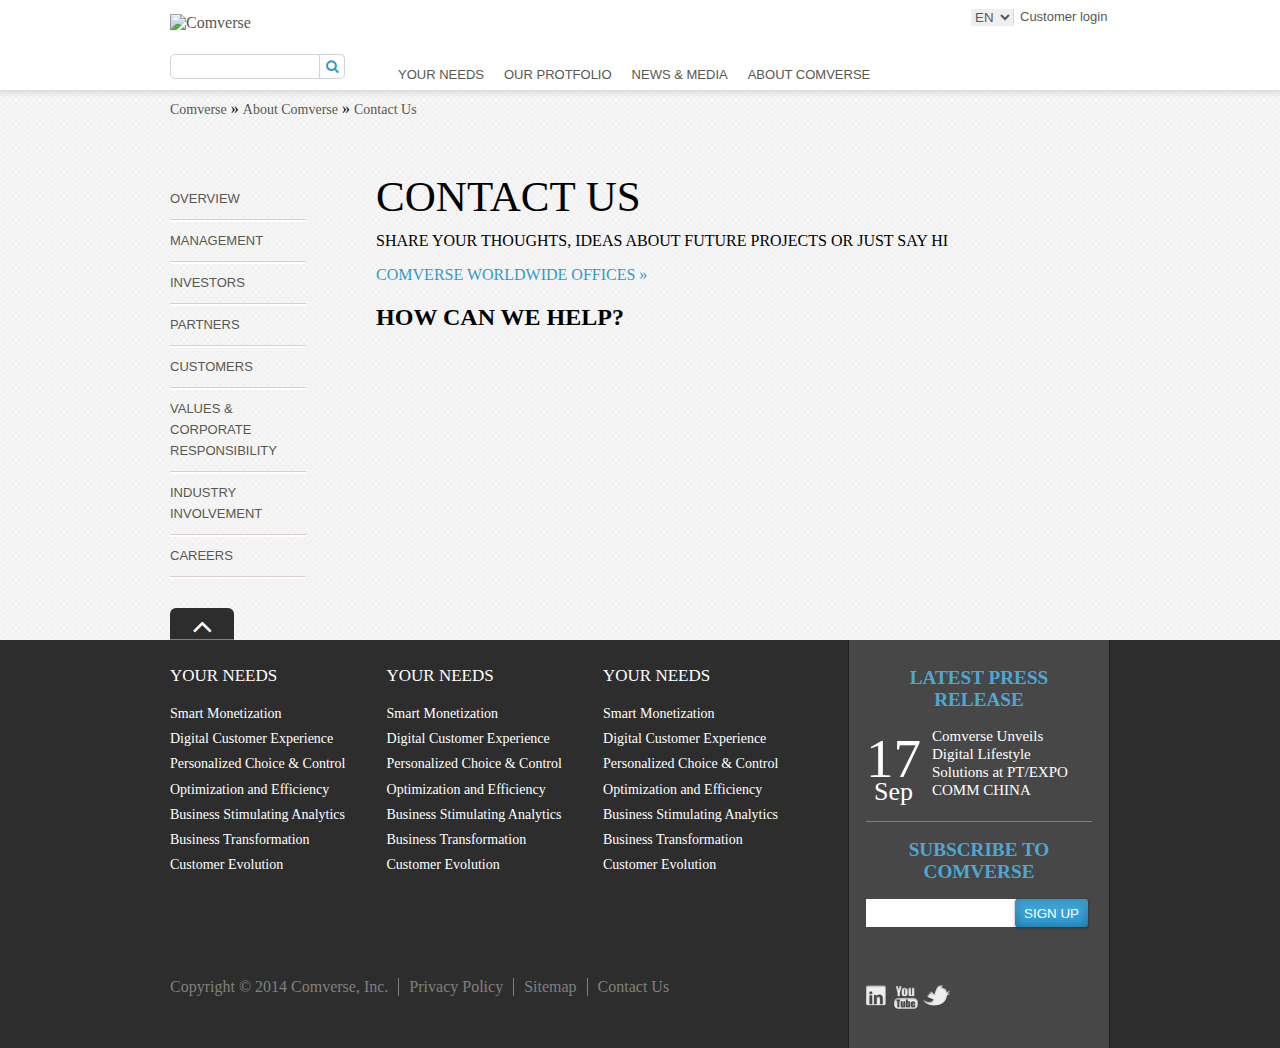
==== contact-us.html @ 73f418d3 "Add contact-up page" ====
<!DOCTYPE html>
<html lang="en">
<head>
	<meta charset="UTF-8">
	<title>Comverse | Contact Us</title>
	<link rel="stylesheet" href="css/main.css">
	<link href="http://maxcdn.bootstrapcdn.com/font-awesome/4.2.0/css/font-awesome.min.css" rel="stylesheet">
	<link rel="icon" type="image/png" href="img/logo_comverse_icon.ico">
</head>
<body>
	<header id="comverse">
		<div container>
			<nav user-access-nav>
				<ul list="navigation row">
					<li>
						<select name="lang" id="langChanger">
							<option value="en">EN</option>
							<option value="he">HEB</option>
						</select>
					</li>
					<li><a link="navigation" href="#">Customer login</a></li>
				</ul>
			</nav>
			<label for="search-toggle"><i class="fa fa-search"></i></label>
			<input type="checkbox" id="search-toggle"/> 
			<form box="search" action="" id="search">
				<input type="search" placeholder="Search"><button type="submit"><i class="fa fa-search"></i></button>
			</form>
			<div company-logo>
			<a href="#"><img src="img/comverse-logo.png" alt="Comverse"></a>
			</div>
			<nav menu-nav>
				<label for="menu-toggle"><i class="fa fa-bars"></i></label>
				<input type="checkbox" id="menu-toggle"/> 
				<ul list="navigation row" id="menu">
					<li>
						<a link="navigation" href="#"><i class="fa fa-home"></i> HOME</a>
					</li>
					<li>
					<a link="navigation" href="#">YOUR NEEDS</a>
						<div menu-dropdown>
							<ul dropdown-col>
								<li><a href="#">Smart Monetization</a></li>
								<li><a href="#">Digital Customer Experience</a></li>
								<li><a href="#">Personalized Choice & Control</a></li>
								<li><a href="#">Optimization and Efficiency</a></li>
							</ul>
							<ul dropdown-col>
								<li><a href="#">Business Transformation</a></li>
								<li><a href="#">Business Enablement & Growth</a></li>
								<li><a href="#">Business Stimulating Analytics</a></li>
								<li><a href="#">Customer Evolution</a></li>
							</ul>
							<div dropdown-img>
								<img src="img/Megamenu_Your_Needs_eBook_06.jpg" alt="Megamenu_Your_Needs_eBook">
							</div>
						</div>
					</li>
					<li>
						<a link="navigation" href="#">OUR PROTFOLIO</a>
						<div menu-dropdown="2">
							<ul dropdown-col>
								<li><a dd-title href="#">BSS - Business Support Systems</a></li>
								<li><a href="#">Converged BSS</a></li>
								<li><a href="#">Active Customer Management</a></li>
								<li><a href="#">Online & Converged Charging</a></li>
								<li><a href="#">Actionable Intelligence</a></li>
								<li><a href="#">Social Media Gateway</a></li>
								<li><a href="#">Mediation & Settlements</a></li>
								<li><a href="#">Prepaid Billing</a></li>
								<li><a href="#">Comverse Kenan</a></li>
								<li><a dd-title href="#">Policy</a></li>
								<li><a href="#">Policy Management</a></li>
								<li><a href="#">Policy Enforcement</a></li>
							</ul>
							<ul dropdown-col>
								<li><a dd-title href="#">Digital Services</a></li>
								<li><a href="#">Evolved Communication Suite</a></li>
								<li><a href="#">Value Added Services</a></li>
								<li><a href="#">Enterprise IP Communications</a></li>
								<li><a href="#">Cloud Offering</a></li>
								<li><a dd-title href="#">Services</a></li>
								<li><a href="#">Managed Services</a></li>
								<li><a href="#">Learning & Certification Services</a></li>
							</ul>
							<div dropdown-img>
								<img src="img/megamenu_digital_lifestyle_minisite_300x196.jpg" alt="megamenu_digital_lifestyle_minisite">
							</div>
						</div>
					</li>
					<li>
						<a link="navigation" href="#">NEWS & MEDIA</a>
						<div menu-dropdown="3">
							<ul dropdown-col>
								<li><a href="#">Press Releases</a></li>
								<li><a href="#">Events</a></li>
								<li><a href="#">In the News</a></li>
								<li><a href="#">Success Stories</a></li>
							</ul>
							<ul dropdown-col>
								<li><a href="#">Awards</a></li>
								<li><a href="#">Multimedia & Webinars</a></li>
								<li><a href="#">Newsletter</a></li>
								<li><a href="#">Articles and Papers</a></li>
							</ul>
							<div dropdown-img>
								<img src="img/Megamenu_News_and_media_share_brochure_03.jpg" alt="Megamenu_News_and_media_share_brochure">
							</div>
						</div>
					</li>
					<li>
						<a link="navigation" href="#">ABOUT COMVERSE</a>
						<div menu-dropdown="4">
							<ul dropdown-col>
								<li><a href="#">Overview</a></li>
								<li><a href="#">Management</a></li>
								<li><a href="#">Investors</a></li>
								<li><a href="#">Contact Us</a></li>
								<li><a href="#">Careers</a></li>
							</ul>
							<ul dropdown-col>
								<li><a href="#">Partners</a></li>
								<li><a href="#">Customers</a></li>
								<li><a href="#">Values & Corporate Responsibility</a></li>
								<li><a href="#">Industry Involvement</a></li>
							</ul>
							<div dropdown-img>
								<img src="img/Megamenu_About_Comverse_by_the_numbers_03.jpg" alt="Megamenu_About_Comverse_by_the_numbers">
							</div>
						</div>
					</li>
				</ul>
			</nav>
		</div>
	</header>
	<div main-wrapper>
		<section contact-us>
			<div container>
				<div class="breadcrumb" itemscope itemtype="http://data-vocabulary.org/Breadcrumb">
				  <a href="#" itemprop="url">
				    <span itemprop="title">Comverse</span>
				  </a> »
				  <div itemprop="child" itemscope itemtype="http://data-vocabulary.org/Breadcrumb">
				    <a href="http://www.example.com/books/authors" itemprop="url">
				      <span itemprop="title">About Comverse</span>
				    </a> »
				    <div itemprop="child" itemscope itemtype="http://data-vocabulary.org/Breadcrumb">
				      <a href="http://www.example.com/books/authors/stephenking" itemprop="url">
				        <span itemprop="title">Contact Us</span>
				      </a>
				    </div>
				  </div>
				</div>
				<aside>
					<ul>
						<li><a href="#">overview</a></li>
						<li><a href="#">management</a></li>
						<li><a href="#">investors</a></li>
						<li><a href="#">partners</a></li>
						<li><a href="#">customers</a></li>
						<li><a href="#">values & corporate responsibility</a></li>
						<li><a href="#">industry involvement</a></li>
						<li><a href="#">careers</a></li>
					</ul>
				</aside>
				<div main-contact>
					<h1 heading>Contact Us</h1>
					<p heading>Share your thoughts, ideas about future projects or just say hi</p>
					<p heading><a link="blue" href="#">comverse worldwide offices »</a></p>
					<h2 heading>how can we help?</h2>
				</div>
			</div>
		</section>
		<section direct-contact>
			

		</section>
		<section our-locations>
			
		</section>
		<footer last>
			<div footer-wrapper>
				<div to-top><a href="#comverse"><i class="fa fa-angle-up"></i></a></div>
				<div core>
					<ul list="categories row">
						<li col>
							<h2 heading="footer-list">Your needs</h2>
							<ul list="footer">
								<li><a link="footer" href="#">Smart Monetization</a></li>
								<li><a link="footer" href="#">Digital Customer Experience</a></li>
								<li><a link="footer" href="#">Personalized Choice & Control</a></li>
								<li><a link="footer" href="#">Optimization and Efficiency</a></li>
								<li><a link="footer" href="#">Business Stimulating Analytics</a></li>
								<li><a link="footer" href="#">Business Transformation</a></li>
								<li><a link="footer" href="#">Customer Evolution</a></li>
							</ul>
						</li>
						<li col>
							<h2 heading="footer-list">Your needs</h2>
							<ul list="footer">
								<li><a link="footer" href="#">Smart Monetization</a></li>
								<li><a link="footer" href="#">Digital Customer Experience</a></li>
								<li><a link="footer" href="#">Personalized Choice & Control</a></li>
								<li><a link="footer" href="#">Optimization and Efficiency</a></li>
								<li><a link="footer" href="#">Business Stimulating Analytics</a></li>
								<li><a link="footer" href="#">Business Transformation</a></li>
								<li><a link="footer" href="#">Customer Evolution</a></li>
							</ul>
						</li>
						<li col>
							<h2 heading="footer-list">Your needs</h2>
							<ul list="footer">
								<li><a link="footer" href="#">Smart Monetization</a></li>
								<li><a link="footer" href="#">Digital Customer Experience</a></li>
								<li><a link="footer" href="#">Personalized Choice & Control</a></li>
								<li><a link="footer" href="#">Optimization and Efficiency</a></li>
								<li><a link="footer" href="#">Business Stimulating Analytics</a></li>
								<li><a link="footer" href="#">Business Transformation</a></li>
								<li><a link="footer" href="#">Customer Evolution</a></li>
							</ul>
						</li>				
					</ul>
					<ul list="bottom-menu row">
						<li>Copyright &copy 2014 Comverse, Inc.</li>
						<li><a href="">Privacy Policy</a></li>
						<li><a href="">Sitemap</a></li>
						<li><a href="">Contact Us</a></li>
					</ul>
				</div>
				<div social>
					<h3>LATEST PRESS RELEASE</h3>
					<a event-box itemscope itemtype="http://schema.org/Event" href="#">
						<div event-date itemprop="startDate" content="2015-09-17">
							<p event-day>17</p>
							<p event-month>Sep</p>
						</div>
						<p itemprop="name" event-info>Comverse Unveils Digital Lifestyle Solutions at PT/EXPO COMM CHINA</p>
					</a>
					<h3>SUBSCRIBE TO COMVERSE</h3>
					<form action="">
						<input type="email" placeholder="Email"><input type="submit" value="SIGN UP" link="btnBlue">
					</form>
					<ul list="social row">
						<li linkedin><a href="#"></a></li>
						<li youtube><a href="#"></a></li>
						<li twitter><a href="#"></a></li>
					</ul>
					<ul list="footer mobile">
						<li><a link="footer" href="#">contact us</a></li>
						<li><a link="footer" href="#">subscribe to comverse news</a></li>
						<li>VISIT US ON:</li>
						<li>
							<ul list="bottomMenu row">
								<li>Copyright &copy 2014 Comverse, Inc.</li>
								<li><a href="">Privacy Policy</a></li>
								<li><a href="">Sitemap</a></li>
							</ul>
						</li>
					</ul>
				</div>
			</div>
		</footer>
	</body>
</html>
---- css/main.css ----
@font-face {
  font-family: "Segan-Light";
  font-style: normal;
  font-weight: normal;
  src: url("../fonts/Segan-Light.ttf") format("truetype");
}
body{
	font-family: "Segan-Light";
	position: relative;
	margin: 0;
	/*overflow-x: hidden;*/
}
[clearfix]:after {
    content: ".";
    display: block;
    clear: both;
    visibility: hidden;
    line-height: 0;
    height: 0;
}
 
[clearfix] {
    display: inline-block;
}
.breadcrumb{
	padding-top: 10px;
}
.breadcrumb div{
	display: inline;
}
.breadcrumb span{
	font-size: 14px;
}
a[link~="blue"]:link{
	color: #3399CC;
}
footer[last] div[footer-wrapper], div[container],ul[list~="solution-for"],div[stories],ul[list~="carousel-inner"] [item] div,
ul[list~="carousel-inner"] [item] div,ul[list~="solutions"]{
	max-width: 940px;
	margin: 0 auto;
}
section{
	max-width:100%;
}
section[solutions],section[solution-for],section[events],section[success-stories]{
	padding-top: 55px;
}
section[carousel]{
	height: 549px;
	background:grey;
	position:relative;
}
section[carousel] div[container]{
	margin-left: auto;
	margin-right: auto;
	position: relative;
	top: 42.5%;
	z-index: 1;
}	
div[carousel-caption]{
	display: block;
	width:inherit;
	height: 174px; /*need to switch to persent*/
}
ul[list~="carousel-inner"]{
	width: 100%;
	height: inherit;
	position: absolute;
	margin: 0;
	top: 0;
	left: 0;
	padding: 0;
}
ul[list~="carousel-inner"] li[item]{
	width: inherit;
	height: inherit;
}
ul[list~="carousel-inner"] li[item] ul[list="item-content"]{
	padding-top:1%;
	padding-left: 0;
}
ul[list~="carousel-inner"] li[item] ul[list="item-content"] li{
	float: none;
	list-style-type: circle;
	color: white;
	list-style-position:inside;
	line-height: 1.5;
}


header{
	height: 90px;
}
header [container]{
	position: relative;
	height: inherit;
	margin-right:auto;
	margin-left:auto;
}
form[box="search"]{
	position: absolute;
	left: 81.1%%;
	top: 60.5%;
}
div[company-logo]{
	width: auto;
	height: auto;
	margin-top: 1.5%;
	vertical-align: 15px;
	display: inline-block;
}
div[company-logo] a{
	display: block;
}
section[solutions]{
	height: 365px;
	background: url("../img/weDoBG.png") repeat scroll 0 0, radial-gradient(ellipse at center, #59bedb 0%,#3399cc 100%);
}
ul[list~="solutions"]{
	height: 107px;
	margin: 0 auto;
	padding-top: 64px;
	padding-bottom: 47px;
	padding-left: 0;
}
section[solutions] a[link~="btnBlue"]{
	background: -moz-linear-gradient(top, rgba(66,126,147,0.5) 0%, rgba(0,74,104,0.5) 100%);
	background: -webkit-gradient(linear, left top, left bottom, color-stop(0%,rgba(66,126,147,0.5)), color-stop(100%,rgba(0,74,104,0.5)));
	background: -webkit-linear-gradient(top, rgba(66,126,147,0.5) 0%,rgba(0,74,104,0.5) 100%);
	background: -o-linear-gradient(top, rgba(66,126,147,0.5) 0%,rgba(0,74,104,0.5) 100%);
	background: -ms-linear-gradient(top, rgba(66,126,147,0.5) 0%,rgba(0,74,104,0.5) 100%);
	background: linear-gradient(to bottom, rgba(66,126,147,0.5) 0%,rgba(0,74,104,0.5) 100%);
	margin: 0 auto;
}
section[solution-for] {
	height: 173px;
	background-color: #646263;
	-webkit-box-shadow: 0 3px 10px -5px rgba(0, 0, 0, 0.5) inset;
	box-shadow: 0 3px 10px -5px rgba(0, 0, 0, 0.5) inset;
}
ul[list~="solution-for"]{
	height: 51px;
	max-width: 812px;
	padding-left: 0;
	padding-top:45px;
	margin:0 auto;
}
ul[list~="solution-for"] li{
	margin-right:106px;
}
ul[list~="solution-for"] li:last-child{
	margin-right:0;
}
ul[list~="solution-for"] li a{
	font: 2.3em/51px 'Segan-Light';
	color:white;
}
section[events]{
	background: url("../img/pic02.jpg") no-repeat 50% 0 fixed #1e1c1b;
	background-size: auto 100%;
	height: 399px;
}
i.fa-play{
	font-size: 13px;
	transform: translateX(673%);
}
section[solutions] i.fa-play{
	transform: translateX(391%);
}
[item] [link~="btnBlue"]{
	margin-top: 1%;
}
[item="2"]{
	background: url("../img/carousel/hp_ferriswheel_2500x639.jpg") no-repeat 50% 0 fixed white; /*#1e1c1b*/
}
section[success-stories]{
	height: 512px;
	background-color: #ECECEC;
	margin: 0 auto;
	-webkit-box-shadow: 0 3px 10px -5px rgba(0, 0, 0, 0.5) inset;
	box-shadow: 0 3px 10px -5px rgba(0, 0, 0, 0.5) inset;
}
section[success-stories] h1{
	color: #565656;
	padding-bottom:56px;
}
section[success-stories] div[stories]{

	height: 323px;
	margin: 0 auto;
}
footer{
	height: auto;
	position: relative;
}
ul[list~="mobile"]{
	display: none;
}
div[social] input[type="email"]{
	float: left;
	width: 140px;
	height: 18px;
	border: 1px solid white;
	margin-right: 3px;
	padding: 4px;
	vertical-align: middle;
	line-height: normal;
	margin: 0;
}
div[social] input[type="submit"]{
	float: left;
	width: 73px;
	height: 28px;
	position: relative;
	right: 1px;
	text-align: center;
	cursor: pointer;
	color: white;
	border-style: none;
	-webkit-border-radius: 3px;
	border-radius: 3px;
	background: #46b5ec;
	background: -moz-linear-gradient(top, #46b5ec 0%, #2991c5 100%);
	background: -webkit-gradient(linear, left top, left bottom, color-stop(0%,#46b5ec), color-stop(100%,#2991c5));
	background: -webkit-linear-gradient(top, #46b5ec 0%,#2991c5 100%);
	background: -o-linear-gradient(top, #46b5ec 0%,#2991c5 100%);
	background: -ms-linear-gradient(top, #46b5ec 0%,#2991c5 100%);
	background: linear-gradient(to bottom, #46b5ec 0%,#2991c5 100%);
	-webkit-box-shadow: 0 3px 10px 2px rgba(0, 0, 0, 0.2) inset, 0 1px 2px 1px rgba(0, 0, 0, 0.2);
	box-shadow: 0 3px 10px 2px rgba(0, 0, 0, 0.2) inset, 0 1px 2px 1px rgba(0, 0, 0, 0.2);
}
ul[list~="social"]{
	padding-left: 0;
	padding-top: 70px;
	padding-bottom: 47px;
}
ul[list~="social"] li{
	width: 28px;
	height: 25px;
	display: table-cell;
	vertical-align: bottom;
}
ul[list~="social"] li a{
	display: block;
	width: inherit;
	height: inherit;
}
ul[list~="social"] li:first-child a,ul[list~="social"] li:last-child a{
	padding-top: 2px;
}
ul[list~="social"] [linkedin]{
	background: url('../img/shareMenuIcon03.png');
	background-repeat: no-repeat;
}
ul[list~="social"] [linkedin]:hover{
	background: url('../img/shareMenuIcon03_hover.png');
	background-repeat: no-repeat;
} 
ul[list~="social"] [youtube]{
	background: url('../img/shareMenuIcon01.png');
	background-repeat: no-repeat;
}
ul[list~="social"] [youtube]:hover{
	background: url('../img/shareMenuIcon01_hover.png');
	background-repeat: no-repeat;
} 
ul[list~="social"] [twitter]{
	background: url('../img/shareMenuIcon02.png');
	background-repeat: no-repeat;
}
ul[list~="social"] [twitter]:hover{
	background: url('../img/shareMenuIcon02_hover.png');
	background-repeat: no-repeat;
} 
/*------= Headings =-------*/

[heading]{
	text-transform: uppercase;
}

h2[heading="footer-list"]{
	margin: 0;
	font: 17px "Segan-Light";
	color: white;
	display: inline-block;
}
h1[heading="section"]{
	text-align: center;
}
h1[heading="section"],h2[heading="carousel"],[heading="box"]{
	color: hsla(0, 0%, 100%, 1);
	font: 2.6em/35px "Segan-Light";
	margin: 0 auto;
}
[item] h2[heading="carousel"]{
	line-height: 1;
}
/*-----------------------*/
/*------= Links =--------*/
a:link,a:visited{
	text-decoration: none;
	color:hsla(67, 5%, 33%, 1);
}
a:hover, a:focus, a:active{
color: hsla(200, 60%, 50%, 1);	
}
a[link="navigation"]:link,a[link="navigation"]:visited,
a:[link="footer"]:link,a[link="footer"]:visited{
	text-decoration: none;
}
a[link="navigation"]:hover, a[link="navigation"]:focus, a[link="navigation"]:active{
color: hsla(200, 60%, 50%, 1);	
}
a[link="footer"]{
	color: white;
}
a[link="footer"]:hover,a[link="footer"]:active,a[link="footer"]:focus{
	text-decoration: underline;
}
a[link="box"]{
	width: inherit;
	height: inherit;
}
a[link="box"]:link,a[link="box"]:visited{
	position: relative;
}
[feature-box] a[link="box"]:hover, [feature-box] a[link="box"]:focus, [feature-box] a[link="box"]:active,
[feature-box] a[link="box"]:link, [feature-box] a[link="box"]:visited{
	color: hsla(0, 0%, 100%, 1);
}

a[link~="btnBlue"]{
	color: #FFFFFF;
	display: block;
	height: 35px;
	width: 157px;
	padding: 0 10px;
	-webkit-border-radius: 5px;
	line-height: 35px;
	border-radius: 5px;
	-webkit-box-shadow: 0px 1px 1px 0px rgba(0, 0, 0, 0.2);
	box-shadow: 0px 1px 1px 0px rgba(0, 0, 0, 0.2);
	background: #2f95c8;
	background: -moz-linear-gradient(top, #2f95c8 0%, #2c96ca 24%, #1188c4 100%);
	background: -webkit-gradient(linear, left top, left bottom, color-stop(0%,#2f95c8), color-stop(24%,#2c96ca), color-stop(100%,#1188c4));
	background: -webkit-linear-gradient(top, #2f95c8 0%,#2c96ca 24%,#1188c4 100%);
	background: -o-linear-gradient(top, #2f95c8 0%,#2c96ca 24%,#1188c4 100%);
	background: -ms-linear-gradient(top, #2f95c8 0%,#2c96ca 24%,#1188c4 100%);
	background: linear-gradient(to bottom, #2f95c8 0%,#2c96ca 24%,#1188c4 100%);
}
a[link~="btnBlue"] span{
	display: block;
	height: 100%;
}
a[link~="btnBlue"]:hover{
	background: -moz-linear-gradient(top, #40a2d5 0%, #289ad2 100%);
	background: -webkit-gradient(linear, left top, left bottom, color-stop(0%,#40a2d5), color-stop(100%, #289ad2));
	background: -webkit-linear-gradient(top, #40a2d5 0%, #289ad2 100%);
	background: -o-linear-gradient(top, #40a2d5 0%, #289ad2 100%);
	background: -ms-linear-gradient(top, #40a2d5 0%, #289ad2 100%);
	background: linear-gradient(to bottom, #40a2d5 0%, #289ad2 100%);
}
section[success-stories] a[link="btnBlue story"] {
	width: 164px;
	margin: 30px auto 30px;
	display: table;
}
section[success-stories] a[link="btnBlue story"] .fa-play{
	transform: translateX(63%);
}
/*-----------------------*/
/*-------= list =-------*/
/*ul[list]{
	margin: 0;
}
*/
nav[user-access-nav]{
	width: 139px;
	height: 20px;
	float: right;
	padding-top: 1%;
}
nav[user-access-nav] ul{
	height: auto;
	margin: 0;
	padding: 0;
	overflow-y: auto;
}
nav[user-access-nav] ul li:last-child{
	height: 16px;
	padding-left: 6px;
	border-left: 1px solid lightgrey;
}
nav[user-access-nav] li:hover a{
	text-decoration: underline;
}
[list~="row"] li{
	float: left;
	list-style: none;
}
nav[menu-nav]{
	position: absolute;
	top: 57px;
	left: 218px;
}
nav[menu-nav] [list~="navigation"] {
	width: inherit;
	height: 46px;
	padding: 0;
	display: table-header-group;
	margin: 0;
}
nav[menu-nav] [list~="navigation"] li{
	width: inherit;
	height: 38px;
	padding: 0;
	margin: 0;
	z-index: 2;
	position: relative;
}
ul[list~="navigation"] li{
	font: 13px Arial;
	height: 26px;
}
nav[menu-nav] a {
	padding: 10px 10px 0;
	height: 19px;
	display: block;
}
nav[menu-nav] [list~="navigation"] li:first-child{
	display: none;
}
nav[menu-nav] ul[list~="navigation"] li:hover{	
	background: #fcfcfc;	
	z-index: 10;
	-webkit-box-shadow: -5px 9px 8px rgba(0,0,0,0.4),inset 0px 0px 0px 1px rgba(213,213,213,1);
	box-shadow: -5px 9px 8px rgba(0,0,0,0.4),inset 0px 0px 0px 1px rgba(213,213,213,1);	
}
ul[list~="navigation"] ul[dropdown-col] li:hover{
	box-shadow:none;
	background:none;
}
.fa-bars{
	color:#a0a0a0;
}
label[for="menu-toggle"], label[for="search-toggle"] {  
	position: absolute;
  	cursor: pointer;
  	display: none;
}
#menu-toggle ,#search-toggle{
  display: none; /* hide the checkbox */
}
#menu {
  display: block;
}
[menu-dropdown]{
	height: auto;
	margin: 0;
	padding: 25px 0;
	list-style: none;
	-webkit-background-clip: padding-box;
	-moz-background-clip: padding;
	background-clip: padding-box;
	background: #fcfcfc;
	width: 940px;
	border-left: 1px solid #D5D5D5;
	border-right: 1px solid #D5D5D5;
	border-bottom: 1px solid #D5D5D5;
	-webkit-box-shadow: -5px 9px 8px rgba(0,0,0,0.4);
	box-shadow: -5px 9px 8px rgba(0,0,0,0.4);
	position: absolute;
	top: 98%%;
	left: -225px;
	z-index: 1;
	display: none;
}
div[menu-dropdown] ul[dropdown-col]{
	height: auto;
	width: 26%;
	list-style: none;
	margin: 0 0 0 25px;
	padding-left: 0;
	display: inline-block;
	vertical-align: top;
}
div[menu-dropdown] ul[dropdown-col] li{
	width: 100%;
	height: auto;
	line-height: 1.7;	
}

[dropdown-col] li a{
	display: block;
	height: auto;
	padding: 0;
}
[dropdown-img]{
	padding-left: 32px;
	width: auto;
	display: inline-block;
}

[dropdown-img] img{
	padding-left: 57px;
	width: 268px;
	background: url("../img/line_nav_video.png") no-repeat scroll 0 center;
}
nav[menu-nav] [list~="navigation"] li:hover [menu-dropdown]{
	display: block;
}
li:hover [menu-dropdown="2"] ul:first-child{
	margin: 0 0 0 24px;
}
li:hover [menu-dropdown="2"]{
	left:-259%;
}
li:hover [menu-dropdown="3"]{
	left: -395%;
}
li:hover [menu-dropdown="4"]{
	left: -402%;
}
li > select{
	border: none;
	width: 42px; 
	color: hsla(67, 5%, 33%, 1);
	margin: 0;	
	display:inline-block;
}
a[dd-title]{
color: hsla(200, 60%, 50%, 1);
text-decoration: underline;
}
ul[list~="footer"]{	
	margin-top: 15px;
	margin-left: 0;
	padding-left: 0;
	display: inline-block;
	float: left;
}
ul[list~="footer"]:last-child{
	margin-right: 0;
}
ul[list~="footer"] li{
	list-style-type: none;
	font: 14px "Segan-Light";
	line-height: 1.8em;
	float: none;
}
ul[list~="footer"] li a[link="footer"]{
	width: inherit;
	height: inherit;
	display: block;
} 
ul[list~="carousel-inner"] [item] div{
	margin: 0 auto;
	padding-top: 1%;
}
ol[list~="carouselIndicators"]{
	height: 11px;
	width: 100%;
	padding: 0;
	margin-bottom: 11%;
	margin-top: 0;
	display: inline-block;
}
ol[list~="carouselIndicators"] li{
	background: #e5e5e5;
	color: #FFF;
	font: 1em/11px Arial;
	text-align: center;
	float: left;
	margin-left: 7px;
	width: 11px;
	height: inherit;
	cursor: pointer;
	-webkit-border-radius: 3px;
	border-radius: 3px;
	text-indent: -9999px;
}
ol[list~="carouselIndicators"] li[active]{
	background: #2e95ca;
	color: white;
}
div[to-top]{
	position: absolute;
	z-index: 10;
	height: 31px;
	background: #2D2D2D;
	top:-32px;
	border-top-left-radius:6px;
	border-top-right-radius:6px; 
	border-bottom: 1px solid grey;
}
div[to-top] a{
	width: 108px;
	display: block;
	text-align: center;
	vertical-align: middle;
	text-decoration: none;
	color: white;
	font-size:200%;
	height: 31px;
	width: 64px;
	z-index: 9000;
}
div[to-top] a:active{

}
footer[last]{
	background: #2D2D2D repeat scroll 0 0;
}
footer[last] div[footer-wrapper]{
	max-width: 940px;
	margin: 0 auto;
}
div[footer-wrapper] div[core]{
	width: 674px;
	height: 330px;
	padding-top:26px;
	display: inline-block;
}
ul[list~="categories"]{
	height: 302px;
	margin-bottom: 10px;
	padding-left: 0;
	margin-top:0;
}
ul[list~="categories"] li[col]{
	width: 30%;
	margin-left: 2.127659574468085%;
}
ul[list~="categories"] li:first-child{
	margin-left: 0;
}
ul[list~="bottom-menu"]{
	height: 17px;
	padding-left:0;
	margin:0;
	padding-bottom: 3px;
}
ul[list~="bottom-menu"] li{
	border-right: 1px solid grey;
}
ul[list~="bottom-menu"] li:last-child{
	border-right:0;
}
ul[list~="bottom-menu"] li a,ul[list~="bottom-menu"] li:first-child{
	color: grey;
	margin: 10px;
}
ul[list~="bottom-menu"] li a:hover{
	text-decoration: underline;
}
ul[list~="bottom-menu"] li:first-child{
	margin: 0;
	padding-right: 10px; 
}
footer[last] div[social]{
	width: 226px;
	display: inline-block;
	vertical-align: top;
	background-color: rgba(132, 132, 132, 0.3);
	border-right: 1px solid #212020;
	border-left: 1px solid #212020;
	padding: 27px 17px 0;
}
footer[last] div[social] h3{
	color: #4EA7D3;
	font: bold 1.2em "Segan-Light";
	padding: 0 0 16px;
	margin: 0;
	text-align: center;
	text-transform: uppercase;
}
footer[last] div[social] ul:last-child{
	display: none;
}
/*-----------------------*/

/*------ Box =-----*/

[box~="search"]{
	height: 25px;
	width: 180px;
}
[box~="search"] input[type="search"]{
	margin: 0;
	height: 100%;
	width: 150px; 
	border:1px solid lightgrey;
	border-top-left-radius: 5px;
	border-bottom-left-radius: 5px;
	display: inline-block;
	vertical-align: top;
}

::-webkit-input-placeholder {
   color: white;
}

:-moz-placeholder { /* Firefox 18- */
   color: white;  
}

::-moz-placeholder {  /* Firefox 19+ */
   color: white;  
}

:-ms-input-placeholder {  
   color: white;  
}
[box~="search"] input[type="search"]:focus{
	border: none;
}
[box~="search"] button[type="submit"]{
	margin-left: 0;
	height: inherit;
	width: 25px;
	display: inline-block;
	vertical-align: top;
	border: 1px solid black;
	border:1px solid lightgrey;
	border-top-right-radius: 5px;
	border-bottom-right-radius: 5px;
	border-left:0; 
	margin: 0;
	color: #3097CB;
	background: white;
}
ul[list~="feature-boxs"]{
	list-style: none;
	display: block;
	height: 170px;
	margin:0 auto;
	padding-left:0; 
}

li[feature-box]{
	display: block;
	padding: 10px 14px 10px;
	height: 150px;
	width: 262px;
	color: hsla(0, 0%, 100%, 1);
	display: inline-block;
	border-radius: 6px;
	margin-left:34px; 
	-webkit-box-shadow: 5px 5px 5px 0px rgba(50, 50, 50, 0.75);
	-moz-box-shadow: 5px 5px 5px 0px rgba(50, 50, 50, 0.75);
	box-shadow: 5px 5px 5px 0px rgba(50, 50, 50, 0.75);
}
[feature-box] footer::after{
		content: '';
		background: url(../img/promotion-item-arrow.png) no-repeat scroll 0 0;
		width: 11px;
		height: 17px;
		position: absolute;
		display: none;
		top: -59px;
		right: 10px;	
	}
li[feature-box]:first-child{
	margin-left:0;
}

li[feature-box] a{
	width: inherit;
	height: inherit;
}

[feature-box]:hover span{
	text-decoration: underline;
}

ul[list~="feature-boxs"] li:first-child{
	margin-left:0;
}
[feature-box] [heading="box"]{
	height: 83%;
	font-size: 24px;
	display: block;
	-webkit-margin-before: 0px;
	-webkit-margin-after: 0px;
	-webkit-margin-start: 0px;
	-webkit-margin-end: 0px;
}
[feature-box~="orange"]{
	background-color: rgba(255, 102, 0, 0.9);
}

[feature-box~="orange"]:hover{
	background: #ff5400;
}
[feature-box~="pink"]{
	background-color: hsla(330, 69%, 51%, 0.9);
}
[feature-box~="pink"]:hover{
	background-color: hsla(330, 69%, 51%, 1);
}
[feature-box~="green"]{
	background-color: hsla(100, 51%, 43%,0.9);
}
[feature-box~="green"]:hover{
	background-color: hsla(100, 51%, 43%,1);
}
/* need to add all color boxes + hover */
[feature-box] a article{
	width: inherit;
	height: inherit;
}

[feature-box] footer {
	height: 13%;
}
[feature-box] footer span{
	font-weight: bold;
	margin-left: 3%;
	
}
[feature-box] footer img{
	float: left;
}
ul[list~="events"]{
	height: 210px;
	max-width: 940px;
	padding-left: 0;
	margin: 0 auto;
}
ul[list~="events"] li{
	margin-left:20px;
	width: 300px;
}
ul[list~="events"] li:first-child{
	margin-left:0;
}
[event-box]{
	position: relative;
	width: 280px;
	height: 99px;
	margin-bottom: 10px;
	padding: 10px;
	display: block;
	overflow: hidden;
	background-color: rgba(256, 256, 256, 0.4);
	-webkit-border-radius: 3px;
	border-radius: 3px;
	-webkit-box-shadow: 0px 0px 10px 0px rgba(0, 0, 0, 0.2);
	box-shadow: 0px 0px 10px 0px rgba(0, 0, 0, 0.2);
}
div[social] [event-box]{
	position: relative;
	width: 226px;
	height: 72px;
	margin-bottom: 17px;
	padding: 0;
	padding-bottom: 22px;
	border-bottom: 1px solid grey;
	background-color: transparent;
	-webkit-border-radius: 0;
	border-radius: 0;
	-webkit-box-shadow: none;
	box-shadow: none;
}
[event-date]{
	width: 69px;
	float: left;
	margin-right: 12px;
	text-align: center;
	background: hsla(200, 60%, 50%, 1);
	-webkit-border-radius: 3px;
	border-radius: 3px;
	-webkit-box-shadow: 0 1px 5px 0px hsla(0, 0%, 0%, 0.2) inset, 0 2px 3px 0 hsla(0, 0%, 0%, 0.2);
	box-shadow: 0 1px 5px 0px hsla(0, 0%, 0%, 0.2) inset, 0 2px 3px 0 hsla(0, 0%, 0%, 0.2);
}
div[social] [event-box] [event-date]{
	width: 55px;
	padding-right:11px; 
	margin-right: 0;
	background: none;
	-webkit-border-radius: 0;
	border-radius: 0;
	-webkit-box-shadow: none;
	box-shadow: none;
}
[event-box]:hover{
	background-color: hsla(26, 16%, 92%, 1);
	-webkit-box-shadow: inset 1px 1px 6px 0px rgba(0,0,0,0.75);
	-moz-box-shadow: inset 1px 1px 6px 0px rgba(0,0,0,0.75);
	box-shadow: inset 1px 1px 6px 0px rgba(0,0,0,0.75);
}
[event-day]{
	margin: 0;
	color: hsla(0, 0%, 100%, 1);
	font: 3em/65px "Segan-Light";
	height: 65px;
	border-bottom: 1px dotted hsla(0, 0%, 100%, 1);
}
div[social] [event-day]{
	font: 55px "Segan-Light";
	height: 50px;
	border-bottom: none;
}
[event-month]{
	margin: 0;
	color: hsla(0, 0%, 100%, 1);
	font: 1em/33px "Segan-Light";
	height: 33px;
	text-transform: uppercase;
}
div[social] [event-month]{
	height: 26px;
	font: 26px "Segan-Light";
	text-transform: none;
}
[event-info]{
	margin: 0;
	display: inline-block;
	width: 70%;
	color: hsla(0, 0%, 10%, 1);
	font: 1em/1.3 "Segan-Light";
}
div[social] [event-info]{
	color: white;
	font: 15px/1.2 "Segan-Light";
	width: 64%;
	margin: 0;
	display: inline-block;
}
section[events] h1 {
	padding-bottom: 60px;
}
[list~="events"] h2{
	color: #FFFFFF;
	font: 2.5em "Segan-Light";
	padding: 0 0 15px 0;
	margin: 0;
}
a[link="read-more"]{
	color:white;
}
p[more-info]{
	margin: 0;
}
p[more-info]:hover a[link="read-more"]{
	color:black;
}
a[link="read-more"] img{
	vertical-align:middle;
	margin-right: 5px;
}
p[more-info]:hover a[link="read-more"] img{
	-webkit-filter: invert(100%);
  	filter: invert(100%);
}
[box~="solution"]{
	width: 153px;
	margin: 0 auto;
}
li[box~="solution"]+a[link="box"]{
	width: 153px;
	height: inherit;
}
[box~="solution"] img{
	padding-bottom: 10px;
}
[box~="solution"] img[back]{
	display: none;
}
[box~="solution"]:hover img[back]{
	display: block;
}
[box~="solution"]:hover img[front]{
	display: none;
}
[box~="solution"] figure{
	margin:0;
	position: relative;
}
[box~="solution"] figure figcaption{
	text-align: center;
	font-size: 1.6em/20px Segan-Light;
	color: white;
}
[box~="solution"] figure figcaption:hover{
	color: white;
}
[box~="solution"] figure img{
	display: block;
    margin-left: auto;
    margin-right: auto;
	vertical-align: bottom;
	max-height: 100%;
	max-width: 100%;
}

[list~="success-story"]{
	float: left;
	max-width: 69em;
	list-style: none;
	margin: 0 auto;
	padding: 0;
	width: 352px;
	height: 323px;
}
[list~="quote"]{
	width:236px;
}

[list~="success-story"] [box="wrap-slider"]{
	width: 341px;
	height: 210px;
	display: block;
	overflow: hidden;
}
[list~="quote"] [box~="wrap-slider"]{
	width: 224px;
	height: 210px;
	display: block;
}
[list~="quote"] [box~="wrap-slider"] [back-success-story]{
	box-sizing: border-box;
	width: inherit;
	height: inherit;
	margin-bottom: 0;
}
[list~="quote"] [box~="wrap-slider"] [back-success-story]+img{
	float: left;
}
[box~="wrap-slider"] [back-success-story] blockquote{
	display: inline;
}
[box~="wrap-slider"] a[link~="box"]{
	position: absolute;
	width: 100%;
	height: 100%;
}
[box~="small"]{
	width: 107px;
	height: 97px;
}
li[box~="small"] div[back-success-story], li[box~="small"] div[front-success-story]{
	-webkit-box-sizing:border-box;
  	-moz-box-sizing:border-box;
  	-ms-box-sizing:border-box;
  	box-sizing:border-box;
  	padding:0;
  	margin:0;
	width: inherit;
	height: inherit;
}
[list~="success-story"] li{
	display: block;
	float: left;
	position: relative;
	width: 107px;
	height: 94px;
	margin: 5px;
	overflow: hidden;
	background-color: white;
}

[box~="wrap-slider"] [front-success-story]{
	position:absolute;
  z-index:9;
	border: 0;
	height: 170px;
	background-color: white;
	width: 302px;
	padding: 20px;
  -webkit-transition: transform 0.8s ease-in-out;
  -moz-transition: transform 0.8s ease-in-out;
  -o-transition: transform 0.8s ease-in-out;
  transition: transform 0.8s ease-in-out;
}
[box~="small"] [front-success-story]{
	position:absolute;
  	z-index:9;
	border: 0;
	background-color: white;
  -webkit-transition: transform 0.4s ease-in-out;
  -moz-transition: transform 0.4s ease-in-out;
  -o-transition: transform 0.4s ease-in-out;
  transition: transform 0.4s ease-in-out;
}
[list~="success-story"] a [up]{
	height: 130px;
	border-bottom: 1px #DDDDDD solid;
}
blockquote{
	font-size: 125%;
	line-height: 1.4em;
}
[front-success-story] [up] blockquote{
	margin: 0;
	color: black;
	width: 195px;
	height: 112px;
	color:hsla(67, 5%, 33%, 1);	
	overflow: hidden;
	float: right;
}
[front-success-story] [up] blockquote:before,[front-success-story] [up] blockquote:after{
	content: url("../img/quote-grey.png");
	width: 27px;
	height: 20px;
}
[back-success-story] blockquote{
	margin: 0;
	display: inline-block;
	color: white;
	font-size: 120%;
	width: 85%;
}
[list~="quote"] [front-success-story] [up] blockquote{
	float: none;
}
[back-success-story] img:first-child{
	vertical-align: top;
	display: inline-block;
}
[front-success-story] [down]{
	margin-top: 6px;
}
[front-success-story] [down] [person-info]{
	display: inline-block;
	font-size:13px;
}
[front-success-story] [down] cite[person-name]{
	color: hsla(200, 60%, 50%, 1);
	text-transform: uppercase;
	font-size:inherit;
	font-style: normal;
	display: block;
}
[front-success-story] [down] [office-name]{
	color:hsla(67, 5%, 33%, 1);	
	margin-top: 2px;
	font-size:inherit;
	margin-bottom: 0;
}
[front-success-story] [down] img{
	display: inline-block;
	float: right;
}

[list~="quote"] [box~="wrap-slider"] [front-success-story]{
	width:184px;
}
[box~="wrap-slider"]:hover div[front-success-story]{
  transform: translateY(-210px);
  cursor: pointer;
}
[box~="small"]:hover div[front-success-story]{
  transform: translateY(-97px);
  cursor: pointer;
}
[back-success-story]{
  position:relative;
  z-index:1;
  display:inline-block;
	width: 301px;
	height: 170px;
	padding: 20px;
  
	margin-bottom: 20px;
	overflow: hidden;
	background: #3AA6DB;
}
section[contact-us]{
	min-height: 550px;
	box-shadow: 0 5px 5px 0 rgba(0, 0, 0, 0.1), inset 0px 10px 10px -10px rgba(0, 0, 0, 0.2);
	background: url("../img/bodyBG.png") repeat scroll 0 0 #fff;
}
section[contact-us] aside{
	width: 14.5%;
	display: inline-block;
}
section[contact-us] aside ul{
	padding-left: 0;
	list-style: none;
}
section[contact-us] aside ul li{
	padding: 10px 0px;
	border-bottom: 1px solid rgb(219, 205, 205);
	color: #7d7d7d;
	line-height: 21px;
	font-family: arial;
	font-size: 13px;
	box-shadow: 0px 2px 0px #fff;
	text-transform: uppercase;
}
section[contact-us] div[main-contact]{
	display: inline-block;
	margin-left: 7%;
	vertical-align: top;
}
section[contact-us] .breadcrumb{
	padding-bottom: 44px;
}
section[contact-us] h1{
	font-size: 43px;
	margin-top: 10px;
	font-weight: normal;
	margin-bottom: -5px;
}
/* ==========================================================================
   #medium breakpoint 768px - 1004px
   ========================================================================== */

@media screen and (min-width: 768px) and (max-width: 1004px) {
	body{
		max-width: 1004px;
	}
	header [container],section[carousel] div[container],ul[list~="solution-for"],
	section[success-stories] div[stories],ul[list~="carousel-inner"] [item] div,ul[list~="events"]{
		max-width: 768px;
	}
	div[company-logo]{
		margin-top: 5%;
	}
	div[company-logo] img{
		width: 58.918918918918918918918918918919%;
	}
	form[box="search"]{
		left: 82.7%;
		top: 61%;
	}
	nav[user-access-nav]{
		padding-top: 3%;
	}
	[box~="search"] {
		height: 26px;
		width: 129px;
	}
	::-webkit-input-placeholder {
	   color: lightgrey;
	}

	:-moz-placeholder { /* Firefox 18- */
	   color: lightgrey;  
	}

	::-moz-placeholder {  /* Firefox 19+ */
	   color: lightgrey;  
	}

	:-ms-input-placeholder {  
	   color: lightgrey;  
	}
	[box~="search"] input[type="search"] {
		width: 103px;
		border-top-right-radius: 5px;
		border-bottom-right-radius: 5px;
		border-top-left-radius: 0;
		border-bottom-left-radius: 0;
	}
	[box~="search"] button[type="submit"] {
		width: 26px;
		border-top-left-radius: 5px;
		border-bottom-left-radius: 5px;
		border-top-right-radius: 0;
		border-bottom-right-radius: 0;
		border-right: none;
		border-left: 1px solid lightgrey;
		float: left;
		padding-left: 5px;
	}
	[box~="search"] button[type="submit"] i.fa-search{
		font-size: 118%;
	}
	nav[menu-nav]{
		left: 125px;
	}
	[menu-dropdown]{
		width: 768px;
		left: -129px;
	}
	li:hover [menu-dropdown="2"] {
		left: -184%;
	}
	li:hover [menu-dropdown="3"] {
		left: -312%;
	}
	li:hover [menu-dropdown="4"] {
		left: -335%;
	}
	[dropdown-img] img{
		padding-left: 30px;
		width: 221px;
	}
	[item] h2[heading="carousel"]{
		padding-top: 53px;
	}
	ul[list~="carousel-inner"] li[item] div{
		max-width: 734px;
	}
	ul[list~="feature-boxs"]{
		width: 725px;
		height: 176px;
		margin: 0 auto;
	}
	li[feature-box]{
		padding: 12px 14px 10px;
		height: 153px;
		width: 191px;
	}
	[feature-box] [heading="box"]{
		font-size: 16px;
		line-height: 1.3;
	}
	section[carousel] div[container]{
		top: 51.5%;
	}
	ol[list~="carouselIndicators"]{
		margin-left: 14.5px;
		margin-bottom: 53px;
	}
	ul[list~="solutions"]{
		width: 768px;
		height: 107px;
		padding-top: 68px;
		padding-bottom: 58px;
	}
	[box~="solution"]{
		width: 121px;
	}
	[box~="solution"] figure figcaption{
		line-height: 1.3;
	}
	[box~="solution"] figure img{
		width: 80px;
	}
	ul[list~="solution-for"] li {
		margin-right: 85px;
	}
	[event-date]{
		width: 53px;
		height: 73px;
		margin-bottom: 24px;
	}
	[event-day]{
		font: 2.2em/49px "Segan-Light";
		line-height: 49px;
		height: 49px;
	}
	[event-month]{
		font: 0.9em/26px "Segan-Light";
		height: 26px;
	}
	ul[list~="events"] li{
		width: 241px;
		margin-left: 14px;
	}
	a[event-box]{
		width: 221px;
		height: 99px;
	}
	[event-info]{
		font: 0.9em/1.3 "Segan-Light";
	}
	[list~="events"] h2{
		font: 2.1em "Segan-Light";
	}
	a[link="read-more"]{
		font-size: small;
	}
	section[success-stories] div[stories]{
		width: 746px;
	}
	div[stories]{
		max-width: 747px;
	}
	[front-success-story] [up] img,[front-success-story] [down] img{
		max-width:74px;
	}
	[front-success-story] blockquote,[back-success-story] blockquote{
		font-size: 100%;
	}
	[back-success-story] blockquote{
		width: 230px;
	}
	[box~="wrap-slider"] [front-success-story]{
		height: 170px;
		width: 250px;
		padding: 10px;
	}
	[back-success-story]{
		width: 230px;
		height: 150px;
	}
	[list~="success-story"]{
		width: 280px;
		height: 283px;
	}
	[list~="success-story"] [box="wrap-slider"]{
		width: 270px;
		height: 190px;
	}
	[front-success-story] [up] blockquote{
		width: 170px;
		height: 112px;
	}
	[back-success-story] blockquote{
		width: 230px;
	}
	[box~="wrap-slider"]:hover div[front-success-story]{
	  transform: translateY(-190px);
	  cursor: pointer;
	}
	[box~="small"]:hover div[front-success-story]{
	  transform: translateY(-77px);
	  cursor: pointer;
	}
	ul[list~="success-story"] [box~="small"],ul[list~="success-story"] [box~="small"] img{
		width: 83px;
		height: 73px;
	}
	ul[list="success-story quote"]{
		width: 186px;
	}
	ul[list="success-story quote"] li[box="wrap-slider"]{
		width: 176px;
	}
	[list~="quote"] [box~="wrap-slider"] [front-success-story]{
		width: 156px;
	}
	[list~="quote"] [front-success-story] [up] blockquote{
		width: inherit;
	}
	[list~="quote"] [front-success-story] [down] img{
		position: relative;
		top: -36px;
		left: 10px;
		z-index: -1;
	}
	footer[last]{
		height: 42px;
	}
	div[footer-wrapper]{
		height: inherit;
	}
	footer ul[list="categories row"]{
		height: 0;
		display: none;
	}
	footer[last] div[social]{
		background-color:transparent;
		border-right: none;
		border-left: none;
		padding: 0;
		width: 144px;
	}
	footer[last] div[social] h3{
		display: none;
		height: 0;
	}
	div[social] [event-box]{
		display: none;
	}
	footer[last] form{
		display: none;
		height: 0;
	}
	ul[list~="social"]{
		padding-top: 8px;
		padding-bottom: 0;
		height: 28px;
		margin: 0;
	}
	ul[list~="social"] li{
		margin-right: 20px;
	}
	div[footer-wrapper] div[core]{
		width: 601px;
		height: 18px;
		padding-top: 14px;
	}
	div[to-top]{
		top: -31px;
		left: 92%;
		border-bottom: none;
	}
	div[to-top] a{
		width: 45px;
	}
	footer[last] div[footer-wrapper]{
		max-width: 768px;
	}
}

/* ==========================================================================
   #small breakpoint 767px and lower
   ========================================================================== */

@media screen and (max-width: 767px) {
	nav[user-access-nav]{
		display: none;
	}
	footer[last] div[social] ul:last-child{
		display: block;
	}
	ul[list~="mobile"]{
		display: block;
	}
	header{
		height: 60px;
	}
	
	section h1[heading="section"]{
		padding-bottom: 27px;
	}
	footer[last],header[id="comverse"],section[carousel],section[solutions],section[solution-for],
	section[success-stories],section[events]{
		max-width: 767px;
	}
	footer[last] div[footer-wrapper], div[container],ul[list~="solution-for"],ul[list~="carousel-inner"] [item] div,ul[list~="carousel-inner"] [item] div{
		max-width: 767px;
	}
	section[solutions],section[solution-for],section[events],section[success-stories]{
		padding-top: 0;
	}
	nav[menu-nav]{
		width: 100%;
		height: 100%;
		top: 46px;
		left: 0;
	}
	label[for="menu-toggle"]{
		cursor: pointer;
		position: absolute;
		top: -36px;
		left: 9px;
		display: inline-block;
		padding: 6px 7px 9px 8px;
		background: linear-gradient(to bottom, #f2f2f2 0%,#e5e5e5 100%);
		width: 24px;
		height: 22px;
		border-radius: 5px;
		border: 1px solid #d9d9d9;
	}
	label[for="menu-toggle"]:hover{
		border-color: grey;
	}
	 #menu,form#search{
		max-height: 0;
		overflow: hidden;
		webkit-transition: max-height 0.4s ease-in-out;
		-moz-transition: max-height 0.4s ease-in-out;
		-o-transition: max-height 0.4s ease-in-out;
		transition: max-height 0.4s ease-in-out;
	}
	#menu-toggle:checked + #menu, #search-toggle:checked + form#search{
	  	display: block;
		max-height: 209px;
	}
	nav[menu-nav] ul[list~="navigation"]{
		width: 100%; 
		padding: 0;
		position: relative;
		top: 14px;
		margin: 0;
		z-index: 10;
		height: auto;
		-webkit-box-shadow:0 5px 5px 0 rgba(0, 0, 0, 0.1), inset 0px 10px 10px -10px rgba(0, 0, 0, 0.2);
		box-shadow: 0 5px 5px 0 rgba(0, 0, 0, 0.1), inset 0px 10px 10px -10px rgba(0, 0, 0, 0.2);
		background: url("../img/bodyBG.png") repeat scroll 0 0 #fff;
	}
	nav[menu-nav] [list~="navigation"] li:hover [menu-dropdown]{
		display: none;
	}
	nav[menu-nav] [list~="navigation"] li{
		border-bottom: 1px solid #dbdbdb;
		border-top: 1px solid #fff;
		list-style-image: url('../img/navCollapseArrowRight.png');
		list-style-position: inside;
		float: none;
		height: 40px;
	}
	nav[menu-nav] [list~="navigation"] li:first-child{
		display: block;
	}
	nav[menu-nav] [list~="navigation"] li:first-child a{
		padding-left: 5px;
	}
	nav[menu-nav] ul[list~="navigation"] li:last-child{
		border-bottom: none;
	}
	nav[menu-nav] ul[list~="navigation"] li:first-child:hover{
		-webkit-box-shadow: inset 0px 10px 10px -10px rgba(0, 0, 0, 0.2);
		box-shadow: inset 0px 10px 10px -10px rgba(0, 0, 0, 0.2);
	}
	nav[menu-nav] ul[list~="navigation"] li:hover{
		background: #fcfcfc;
		z-index: 10;
		-webkit-box-shadow: none;
		box-shadow: none;
		border-bottom: 1px solid rgba(213,213,213,1);
	}
	nav[menu-nav] a{
		padding: 13px 10px 0;
		height: 27px;
	}
	.fa-bars {
		color: #a0a0a0;
		font-size: 26px !important;
	}
	div[company-logo] {
		width: 108px;
		height: 40px;
		margin: 0 auto;
		display: block;
		padding-top: 10px;
	}
	div[company-logo] img{
		width: 108px;
	}
	::-webkit-input-placeholder {
	   color: lightgrey;
	}

	:-moz-placeholder { /* Firefox 18- */
	   color: lightgrey;  
	}

	::-moz-placeholder {  /* Firefox 19+ */
	   color: lightgrey;  
	}

	:-ms-input-placeholder {  
	   color: lightgrey;  
	}
	form[box="search"]{
		position: absolute;
		height: 48px;
		top: 100%;
		left:0;
		width: 100%;
		background: white;
		z-index: 100;
	}
	[box~="search"] input[type="search"]{
		height: 28px;
		padding-left: 6px;
		width: 97.194%;
		margin-top: 9px;
		margin-left: 1.403%;
		border-radius: 6px;
	}
	[box~="search"] button[type="submit"]{ /*, form#search*/
		display: none;
	}
	label[for="search-toggle"]{
		display: inline-block;
		height: 37px;
		width: 37px;
		position: absolute;
		top: 10px;
		right: 2%;
		border: 1px solid lightgrey;
		border-radius: 5px;
		color: #3097CB;
		background: linear-gradient(to bottom, #f2f2f2 0%,#e5e5e5 100%);
	}
	
	label[for="search-toggle"]:hover{
		border-color: grey;
	}
	label[for="search-toggle"] i.fa-search{
		font-size: 27px;
		padding: 4px 3px 4px 6px;
	}
	h1[heading="section"], h2[heading="carousel"]{
		font: 1.5em "Segan-Light";
		padding-top: 20px;
	}
	h2[heading="carousel"]{
		font-weight: bolder;		
	}
	[item] [link~="btnBlue"]{
		margin-top: 0;
		position: relative;
		top: 38px;
		height: 28px;
		width: 115px;
	}
	a[link~="btnBlue"] span{
		font: 12px/28px Arial;
		height: 28px;
	}
	i.fa-play{
		font-size: 8px;
		vertical-align: 1px;
	}
	ul[list~="carousel-inner"] [item] div{
		-webkit-box-shadow: inset 0px 10px 10px -10px rgba(0, 0, 0, 0.2);
		box-shadow: inset 0px 10px 10px -10px rgba(0, 0, 0, 0.2);
		background: url("../img/weDoBG.png") repeat scroll 0 0 #3399cc;
		padding: 0 0 0 10px;
		min-height: 150px;
	}
	ol[list~="carouselIndicators"] li{
		background: #e5e5e5;
		color: #565656;
		line-height: 30px;
		margin-left: 7px;
		width: 30px;
		height: 30px;
		text-indent: 0;
	}
	ol[list~="carouselIndicators"]{
		height: auto;
		margin-bottom: 20px;
	}
	section[carousel]{
		height: 931px;
	}
	section[carousel] div[container]{
		top: 295px;
	}
	li[feature-box]{
		padding: 0;
		height: 175px;
		width: 100%;
		margin-left: 0;
		margin-bottom: 10px;
		-webkit-box-shadow: 0px 5px 5px 0px rgba(50, 50, 50, 0.75); */
		-moz-box-shadow: 0px 5px 5px 0px rgba(50, 50, 50, 0.75);
		box-shadow: 0 5px 5px 0px rgba(50, 50, 50, 0.75);
	}
	[feature-box] [heading="box"]{
		height: 62%;
		padding: 20px 10px 10px;
	}
	[feature-box] footer{
		padding-left: 10px;
	}
	[feature-box] footer::after{
		display: block;	
	}
	
	[feature-box] footer span{
		margin-left: 10px;
	}
	section[solutions]{
		height: 345px;
	}
	ul[list~="solutions"]{
		height: 226px;
		padding-top: 0;
		padding-bottom: 20px;
	}
	section[solutions] a[link~="btnBlue"]{
		display: none;
	}
	[box~="solution"]{
		width: 33%;
		height: 129px;
	}
	[box~="solution"] figure figcaption{
		font: 0.9em/15px Arial;
	}
	section[solution-for]{
		height: 136px;
	}
	section[solution-for] [list~="row"] li{
		float: none;
	}
	ul[list~="solution-for"]{
		padding-top: 0;
		max-width: 384px;
		text-align: center;
	}
	ul[list~="solution-for"] li{
		margin-right: 20px;
		display: inline;
	}
	ul[list~="solution-for"] li a{
		font: 23px/24px 'Segan-Light';
	}
	section[events]{
		height: 577px;
	}
	section[events] h1{
		padding-bottom: 13px;
	}
	[list~="events"] h2{
		font: 24px "Segan-Light";
		padding: 0 0 5px;
	}
	ul[list~="events"]{
		padding: 0 1.735%;
	}
	ul[list~="events"] li{
		margin-bottom: 22px;
		margin-left:0;
		width: 100%;
	}
	a[event-box]{
		padding: 0;
		width: inherit;
		height: auto;
	}
	[event-date]{
		width: 62px;
		margin: 8px 12px 8px 8px;
	}
	[event-day]{
		font: 32px/44px "Segan-Light";
		height: 40px;
		font-weight: bold;
	}
	[event-month]{
		font: 16px/27px "Segan-Light";
		height: 27px;
		font-weight: bold;
	}
	[event-info]{
		margin-top: 8px;
	}
	a[link="read-more"] {
		font-size: small;
	}
	[list~="quote"]{
		display: none;
	}
	[list~="success-story"]{
		text-align: initial;
	}
	section[success-stories]{
		height: 815px;
	}
	section[success-stories] div[stories]{
		max-width: 351px;
		height: 648px;
	}
	section[success-stories] a[link="btnBlue story"]{
		width: 130px;
		height: 28px;
		margin: 30px auto;
	}
	div[social] h3, div[social] a[event-box],div[social] form,div[footer-wrapper] div[core]{
		display: none;
	}
	footer[last]{
		padding-top: 2px;
	}
	footer[last] div[social]{
		padding: 0;
		width: 100%;
		border: none;
		background: transparent;
	}
	ul[list~="footer"]{
		display: block;
		float: none;
		margin: 0;
		position: relative;
		top: 0;
	}
	ul[list~="footer"] li{
		list-style-type: none;
		font: 14px/35px "Segan-Light";
		line-height: 35px;
		float: none;
		text-transform: uppercase;
		border-bottom: 1px solid black;
	}
	ul[list~="footer"] li:last-child{
		color: white;
		background: white;
	}
	ul[list~="footer"] li a[link="footer"]{
		padding-left: 10px;
	}
	ul[list~="social"]{
		padding-left: 0;
		padding-top: 0;
		padding-bottom: 0;
		margin: 0;
		width: 144px;
		height: 30px;
		position: absolute;
		top: 78px;
		left: 100px;
		z-index: 1;
	}
	a[link="footer"]:hover, a[link="footer"]:active, a[link="footer"]:focus {
		text-decoration: none;
		box-shadow: inset 0px 1px 0px 0px #ccc;
		background: -webkit-gradient( linear, left top, left bottom, color-stop(0.05, #ccc), color-stop(1, #9e9e9e) );
	}
	div[to-top]{
		right: 2%;
	}
	ul[list~="social"] li:last-child{
		padding: 0;
		border: none;
	}
	ul[list~="social"] li:last-child ul{
		padding: 0;
		margin: 0 auto;
		width: 294px;
		height: 23px;
	}
	ul[list~="mobile"] li:nth-child(3){
		padding-left: 10px;
		color: white;
	}
	ul[list~="bottomMenu"]{
		height: 23px;
		padding: 0;
		width: 328px;
		margin: 0 auto;
	}
	ul[list~="bottomMenu"] li{
		float: left;
		font-size: 10px;
		border: none;
		height: 15px;
		color: black;
		vertical-align: -webkit-baseline-middle;
		border-right: 1px solid lightgrey;

	}
	ul[list~="bottomMenu"] li:first-child{
		padding-right: 10px;
	}
	ul[list~="bottomMenu"] li:last-child{
		border-right: none;	
		padding-left: 0;
	}
	ul[list~="bottomMenu"] li a{
		color: black;
		display: block;
		height: 23px;
		padding:0 10px;
	}
	ul[list~="bottomMenu"] li a:hover{
		background: #2D2D2D;
		text-decoration: underline;
		color: grey;
	}

}
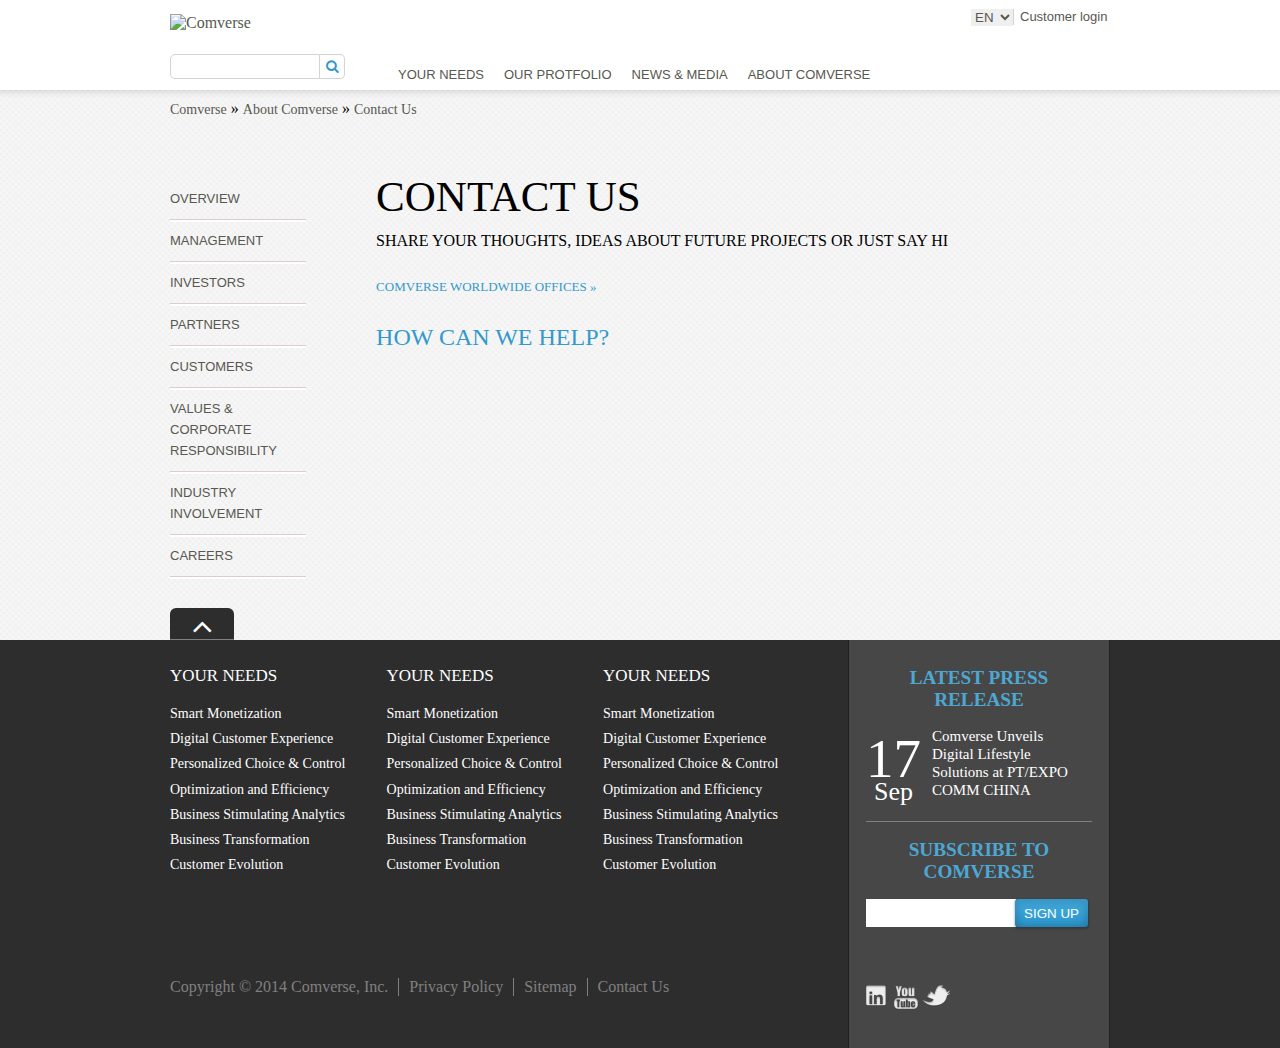
==== commit b349716b: "update contact-us" ====
--- a/contact-us.html
+++ b/contact-us.html
@@ -151,7 +151,7 @@
 				    </div>
 				  </div>
 				</div>
-				<aside>
+				<aside contact-sidebar>
 					<ul>
 						<li><a href="#">overview</a></li>
 						<li><a href="#">management</a></li>
--- a/css/main.css
+++ b/css/main.css
@@ -140,7 +140,7 @@
 }
 ul[list~="solution-for"]{
 	height: 51px;
-	max-width: 812px;
+	max-width: 820px;
 	padding-left: 0;
 	padding-top:45px;
 	margin:0 auto;
@@ -1198,11 +1198,23 @@
 section[contact-us] .breadcrumb{
 	padding-bottom: 44px;
 }
+section[contact-us] h1,section[contact-us] h2{
+	font-weight: normal;
+}
 section[contact-us] h1{
 	font-size: 43px;
 	margin-top: 10px;
-	font-weight: normal;
 	margin-bottom: -5px;
+}
+section[contact-us] h2{
+	color: #3399CC;
+}
+section[contact-us] p:nth-child(3){
+	margin: 29px 0;
+	font-size: small;
+}
+aside[contact-sidebar] a{
+	display: block;
 }
 /* ==========================================================================
    #medium breakpoint 768px - 1004px
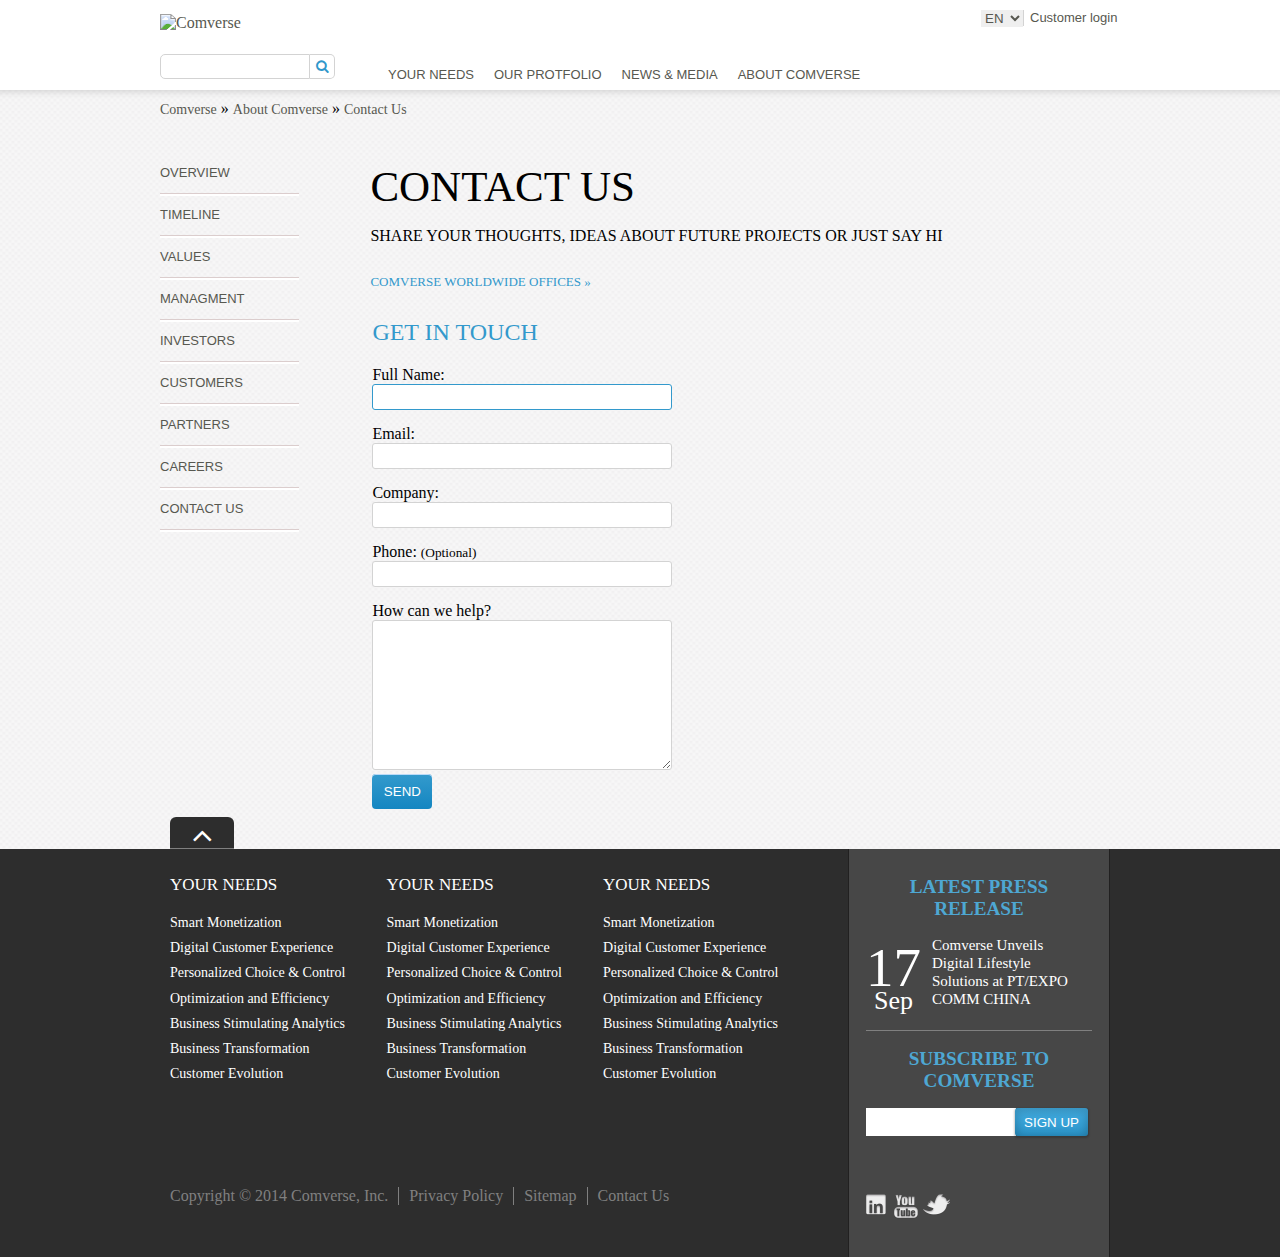
==== commit 1124de68: "update markup contact-us page" ====
--- a/contact-us.html
+++ b/contact-us.html
@@ -6,8 +6,9 @@
 	<link rel="stylesheet" href="css/main.css">
 	<link href="http://maxcdn.bootstrapcdn.com/font-awesome/4.2.0/css/font-awesome.min.css" rel="stylesheet">
 	<link rel="icon" type="image/png" href="img/logo_comverse_icon.ico">
+	<script src="js/contact-us.js"></script>
 </head>
-<body>
+<body onload="setfocus()">
 	<header id="comverse">
 		<div container>
 			<nav user-access-nav>
@@ -154,26 +155,43 @@
 				<aside contact-sidebar>
 					<ul>
 						<li><a href="#">overview</a></li>
-						<li><a href="#">management</a></li>
+						<li><a href="#">timeline</a></li>
+						<li><a href="#">values</a></li>
+						<li><a href="#">managment</a></li>
 						<li><a href="#">investors</a></li>
+						<li><a href="#">customers</a></li>
 						<li><a href="#">partners</a></li>
-						<li><a href="#">customers</a></li>
-						<li><a href="#">values & corporate responsibility</a></li>
-						<li><a href="#">industry involvement</a></li>
 						<li><a href="#">careers</a></li>
+						<li><a href="#">contact us</a></li>
 					</ul>
 				</aside>
 				<div main-contact>
 					<h1 heading>Contact Us</h1>
 					<p heading>Share your thoughts, ideas about future projects or just say hi</p>
-					<p heading><a link="blue" href="#">comverse worldwide offices »</a></p>
-					<h2 heading>how can we help?</h2>
+					<p heading><a link="blue" href="
+					#">comverse worldwide offices »</a></p>
+					<form action="#" id="contact-form" name="frmContact" novalidate>
+						<fieldset>
+							<legend heading>Get in touch</legend>
+							<label for="fullName" >Full Name:</label>
+							<input type="text" id="fullName" name="fullName" tabindex="1" aria-required="”true”" required>
+							<span class="errorMessage" aria-describedby="fullName">Please fill out this field.</span>
+							<label for="email" >Email:</label>
+							<input type="email" id="email" name="email" tabindex="2" aria-required="”true”" required>
+							<span class="errorMessage" aria-describedby="email">Please fill out this field.</span>
+							<label for="companyName" >Company:</label>
+							<input type="text" id="companyName" name="companyName" tabindex="3" aria-required="”true”" required>
+							<span class="errorMessage" aria-describedby="companyName">Please fill out this field.</span>
+							<label for="phoneNum" >Phone: <span>(Optional)</span></label>
+							<input type="tel" id="phoneNum" name="phoneNum" tabindex="4">
+							<label for="frmMessage" >How can we help?</label>
+							<textarea name="frmMessage" id="frmMessage" cols="30" rows="10" tabindex="5" aria-required="”true”" required></textarea>
+							<span class="errorMessage" aria-describedby="frmMessage">Please fill out this field.</span>
+							<button btnSubmit type="submit" tabindex="6">SEND</button>
+						</fieldset>
+					</form>
 				</div>
 			</div>
-		</section>
-		<section direct-contact>
-			
-
 		</section>
 		<section our-locations>
 			
--- a/css/main.css
+++ b/css/main.css
@@ -36,7 +36,7 @@
 }
 footer[last] div[footer-wrapper], div[container],ul[list~="solution-for"],div[stories],ul[list~="carousel-inner"] [item] div,
 ul[list~="carousel-inner"] [item] div,ul[list~="solutions"]{
-	max-width: 940px;
+	max-width: 960px;
 	margin: 0 auto;
 }
 section{
@@ -1168,19 +1168,24 @@
 	background: #3AA6DB;
 }
 section[contact-us]{
-	min-height: 550px;
+	height: auto;
 	box-shadow: 0 5px 5px 0 rgba(0, 0, 0, 0.1), inset 0px 10px 10px -10px rgba(0, 0, 0, 0.2);
 	background: url("../img/bodyBG.png") repeat scroll 0 0 #fff;
-}
-section[contact-us] aside{
+	padding-bottom: 40px;
+}
+aside[contact-sidebar]{
 	width: 14.5%;
 	display: inline-block;
 }
-section[contact-us] aside ul{
+aside[contact-sidebar] ul{
 	padding-left: 0;
 	list-style: none;
-}
-section[contact-us] aside ul li{
+	margin-top: 0;
+}
+aside[contact-sidebar] ul li:first-child{
+	padding-top: 0;
+}
+aside[contact-sidebar] ul li{
 	padding: 10px 0px;
 	border-bottom: 1px solid rgb(219, 205, 205);
 	color: #7d7d7d;
@@ -1203,18 +1208,73 @@
 }
 section[contact-us] h1{
 	font-size: 43px;
-	margin-top: 10px;
-	margin-bottom: -5px;
-}
-section[contact-us] h2{
-	color: #3399CC;
+	margin-top: 0;
+	margin-bottom: 5px;
+}
+section[contact-us] form{
+	max-width: 400px;
 }
 section[contact-us] p:nth-child(3){
 	margin: 29px 0;
 	font-size: small;
 }
+form[name="frmContact"] legend{
+	color: #3399CC;
+	font-size: x-large;
+	padding-left: 0;
+	margin-bottom: 5px;
+}
+form[name="frmContact"] fieldset{
+	border: none;
+	padding: 0;
+}
+form[name="frmContact"] label:first-child{
+	margin-top:0;
+}
+form[name="frmContact"] label{
+	margin-top: 15px;
+	display:block;
+}
+form[name="frmContact"] label span{
+	font-size: smaller;
+}
+form[name="frmContact"] textarea{
+	max-width: 400px;
+} 
 aside[contact-sidebar] a{
 	display: block;
+}
+input[name="fullName"]:focus, input[name="email"]:focus, input[name="companyName"]:focus, input[name="phoneNum"]:focus, textarea:focus{
+	border-color: #3399CC;
+}
+input[name="fullName"], input[name="email"], input[name="companyName"], input[name="phoneNum"], textarea {
+	width: 290px;
+	border: 1px solid #d3d3d3;
+	background: #fff;
+	color: #000;
+	font-size: .9em;
+	border-radius: 3px;
+	outline: 0;
+	padding: 4px;
+}
+.errorMessage{
+	display: none;
+	font: 75% sans-serif;
+	color: red;
+}
+button[btnSubmit]{
+	width: 60px;
+	line-height: 14px;
+	height: 35px;
+	color: white;
+	border-radius: 4px;
+	display: block;	
+	background: -webkit-gradient( linear, left top, left bottom, color-stop(0.05, #3299cc), color-stop(1, #1486c1) );
+	border: none;
+	box-shadow: inset 0px 1px 0px 0px #bbdaf7;
+}
+button[btnSubmit]:hover{
+	background: linear-gradient(to bottom, #40a2d5 0%, #289ad2 100%);
 }
 /* ==========================================================================
    #medium breakpoint 768px - 1004px
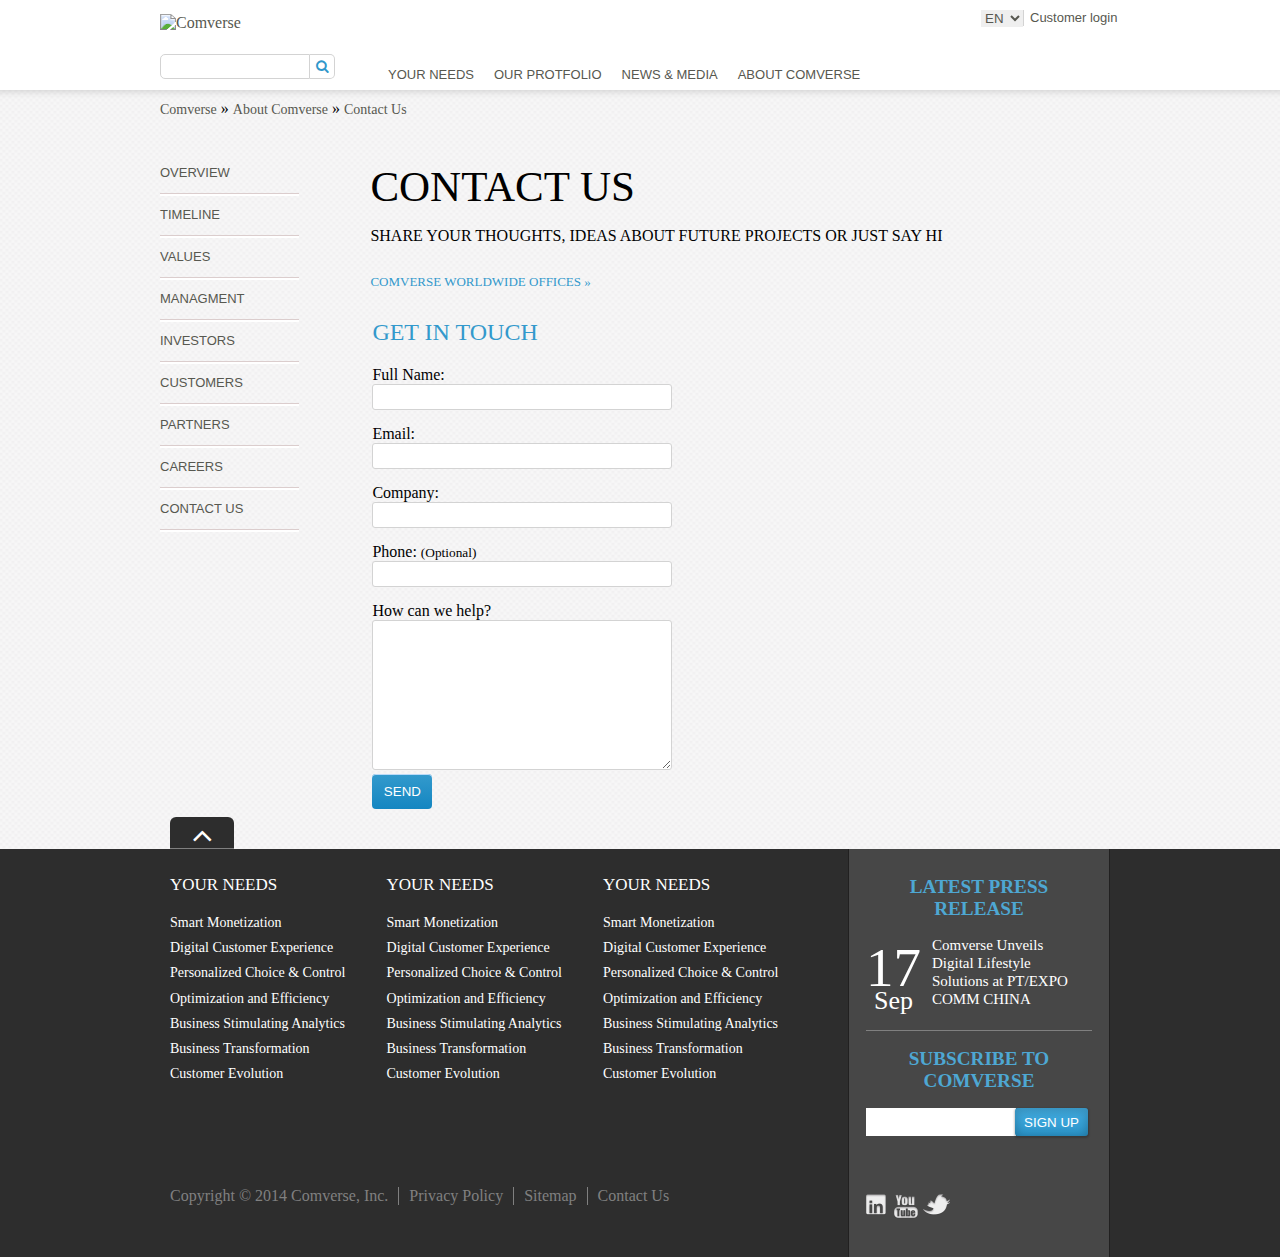
==== commit 0e7bbdce: "update form validation create function for using less code" ====
--- a/contact-us.html
+++ b/contact-us.html
@@ -8,7 +8,7 @@
 	<link rel="icon" type="image/png" href="img/logo_comverse_icon.ico">
 	<script src="js/contact-us.js"></script>
 </head>
-<body onload="setfocus()">
+<body>
 	<header id="comverse">
 		<div container>
 			<nav user-access-nav>
@@ -168,25 +168,25 @@
 				<div main-contact>
 					<h1 heading>Contact Us</h1>
 					<p heading>Share your thoughts, ideas about future projects or just say hi</p>
-					<p heading><a link="blue" href="
-					#">comverse worldwide offices »</a></p>
-					<form action="#" id="contact-form" name="frmContact" novalidate>
+					<p heading><a link="blue" href="#">comverse worldwide offices »</a></p>
+					<p id="frmValidMsg" class="hidden">Thank you, message is recived</p>
+					<form action="#" id="contact-form" name="frmContact" onsubmit="return validateForm();" novalidate>
 						<fieldset>
 							<legend heading>Get in touch</legend>
 							<label for="fullName" >Full Name:</label>
-							<input type="text" id="fullName" name="fullName" tabindex="1" aria-required="”true”" required>
-							<span class="errorMessage" aria-describedby="fullName">Please fill out this field.</span>
+							<input type="text" id="fullName" name="fullName" class="" tabindex="1" aria-required="”true”" required>
+							<span class="errorMessage hidden" id="fullNameError" aria-describedby="fullName" aria-hidden="true">Please fill out this field.</span>
 							<label for="email" >Email:</label>
-							<input type="email" id="email" name="email" tabindex="2" aria-required="”true”" required>
-							<span class="errorMessage" aria-describedby="email">Please fill out this field.</span>
+							<input type="email" id="email" name="email" class="" tabindex="2" aria-required="”true”" required>
+							<span class="errorMessage hidden" id="emailError" aria-describedby="email" aria-hidden="true">Please fill out this field.</span>
 							<label for="companyName" >Company:</label>
-							<input type="text" id="companyName" name="companyName" tabindex="3" aria-required="”true”" required>
-							<span class="errorMessage" aria-describedby="companyName">Please fill out this field.</span>
+							<input type="text" id="companyName" name="companyName" class="" tabindex="3" aria-required="”true”" required>
+							<span class="errorMessage hidden" id="companyNameError" aria-describedby="companyName" aria-hidden="true">Please fill out this field.</span>
 							<label for="phoneNum" >Phone: <span>(Optional)</span></label>
 							<input type="tel" id="phoneNum" name="phoneNum" tabindex="4">
 							<label for="frmMessage" >How can we help?</label>
-							<textarea name="frmMessage" id="frmMessage" cols="30" rows="10" tabindex="5" aria-required="”true”" required></textarea>
-							<span class="errorMessage" aria-describedby="frmMessage">Please fill out this field.</span>
+							<textarea name="message" id="message" cols="30" rows="10" class="" tabindex="5" aria-required="”true”" required></textarea>
+							<span class="errorMessage hidden" id="messageError" aria-describedby="frmMessage" aria-hidden="true">Please fill out this field.</span>
 							<button btnSubmit type="submit" tabindex="6">SEND</button>
 						</fieldset>
 					</form>
@@ -278,5 +278,115 @@
 				</div>
 			</div>
 		</footer>
+		<script>
+			var emailValid =true;
+			var emailValidation = function(data){
+				var emailInput = document.getElementById('email'), 
+					messageError = document.getElementById('emailError'),
+					hasClass = messageError.classList.contains('hidden'),
+					atpos = data.currentTarget.value.indexOf("@"),
+			    	dotpos = data.currentTarget.value.lastIndexOf(".");
+				if(data.currentTarget.value == "" && data.keyCode === 8 || data.keyCode === 46){
+					messageError.innerText = "Please fill out this field";
+					messageError.classList.remove('hidden');
+					emailInput.className = "redBorder";
+					emailValid = false;
+				}
+				else if(atpos<1 || dotpos<atpos+2 || dotpos+2>=data.currentTarget.value.length){ 
+					messageError.innerText = "Please enter a valid email\n\"Example: NAME@DOMAIN.TLD\"";
+					messageError.classList.remove('hidden');
+					emailInput.className = "redBorder";
+					emailValid = false;
+				}
+				else{
+					messageError.classList.add('hidden');
+					emailInput.className = "";
+					emailValid = true;
+				}
+				return emailValid;
+			};
+			// Get some contact us form, which contains anchor tags
+			var frm = document.getElementById('contact-form');
+			frm.addEventListener("focus",function(e) {
+			  // Firefox and IE access the target element different. e.target, and event.srcElement, respectively.
+			  var target = e ? e.target : window.event.srcElement;
+			  target.focus();
+			  return false;
+			},true);
+			frm.addEventListener("keydown",function(e) {
+				var target = e ? e.target : window.event.srcElement;
+				if ( target.id!=="email" && (target.nodeName.toLowerCase() === 'input' || target.nodeName.toLowerCase() === 'textarea') && target.className === "redBorder" && target.value === ""){
+				    var err = document.getElementById(target.id+"Error");
+					err.classList.add('hidden');
+					target.className = '';
+				    return false;
+				}
+			},true);
+			// function blur(e) {
+			// 	var target = e ? e.target : window.event.srcElement;
+			//     if ((target.id ==="fullName" || target.id ==="companyName" || target.id ==="messageError")   && (target.nodeName == 'INPUT' || target.nodeName == 'TEXTAREA')) {
+			//         target.className = '';
+			//     }
+			// }
+			// frm.addEventListener('blur', blur, true);
+			document.querySelector("#email").addEventListener("keyup", emailValidation);
+			var invalidInput = function(errMsg,frmInput){
+				errMsg.classList.remove('hidden');
+				frmInput.className = "redBorder";
+			};
+			var validInput = function(errMsg,frmInput){
+				errMsg.classList.add('hidden');
+				frmInput.className = "";
+			};
+			var validateForm = function(){
+			var nameValid = true, companyValid = true, msgValid = true;
+			var frmName = document.getElementById("fullName"),
+							frmEmail = document.getElementById("email"),
+							frmCompany = document.getElementById("companyName"),
+							frmMsg = document.getElementById("message"),
+							errName = document.getElementById("fullNameError"),
+							errEmail = document.getElementById("emailError"),
+							errCompany = document.getElementById("companyNameError"),
+							errMsg = document.getElementById("messageError");
+			if(frmName.value===""){
+				invalidInput(errName,frmName);
+				nameValid = false;
+			}
+			else{
+				validInput(errName,frmName);
+				nameValid = true;
+			}
+			if(frmEmail.value ==="" || emailValid==false){
+				invalidInput(errEmail,frmEmail);
+			}
+			else{
+				validInput(errEmail,frmEmail);
+			}
+			if(frmCompany.value===""){
+				invalidInput(errCompany,frmCompany);
+				companyValid = false;
+			}
+			else{
+				validInput(errCompany,frmCompany);
+				companyValid = true;
+			}
+			if(frmMsg.value===""){
+				invalidInput(errMsg,frmMsg);
+				msgValid = false;
+			}
+			else{
+				validInput(errMsg,frmMsg);
+				msgValid = true;
+			}
+			if((emailValid && nameValid &&  companyValid && msgValid)===true){
+				 document.getElementById('frmValidMsg').classList.remove('hidden');
+			}	
+			document.frmContact.fullName.focus();
+			return emailValid && nameValid &&  companyValid && msgValid;
+		};
+			var setfocus = function() {
+				document.frmContact.fullName.focus();
+			}
+		</script>
 	</body>
 </html>--- a/css/main.css
+++ b/css/main.css
@@ -1258,10 +1258,21 @@
 	padding: 4px;
 }
 .errorMessage{
-	display: none;
+	display: block;
 	font: 75% sans-serif;
 	color: red;
 }
+.hidden{
+	display: none;
+	visibility: hidden;
+}
+.focused{
+	border: 1px solid #3399CC;
+}
+.redBorder{
+	border-color: red !important;
+}
+
 button[btnSubmit]{
 	width: 60px;
 	line-height: 14px;
